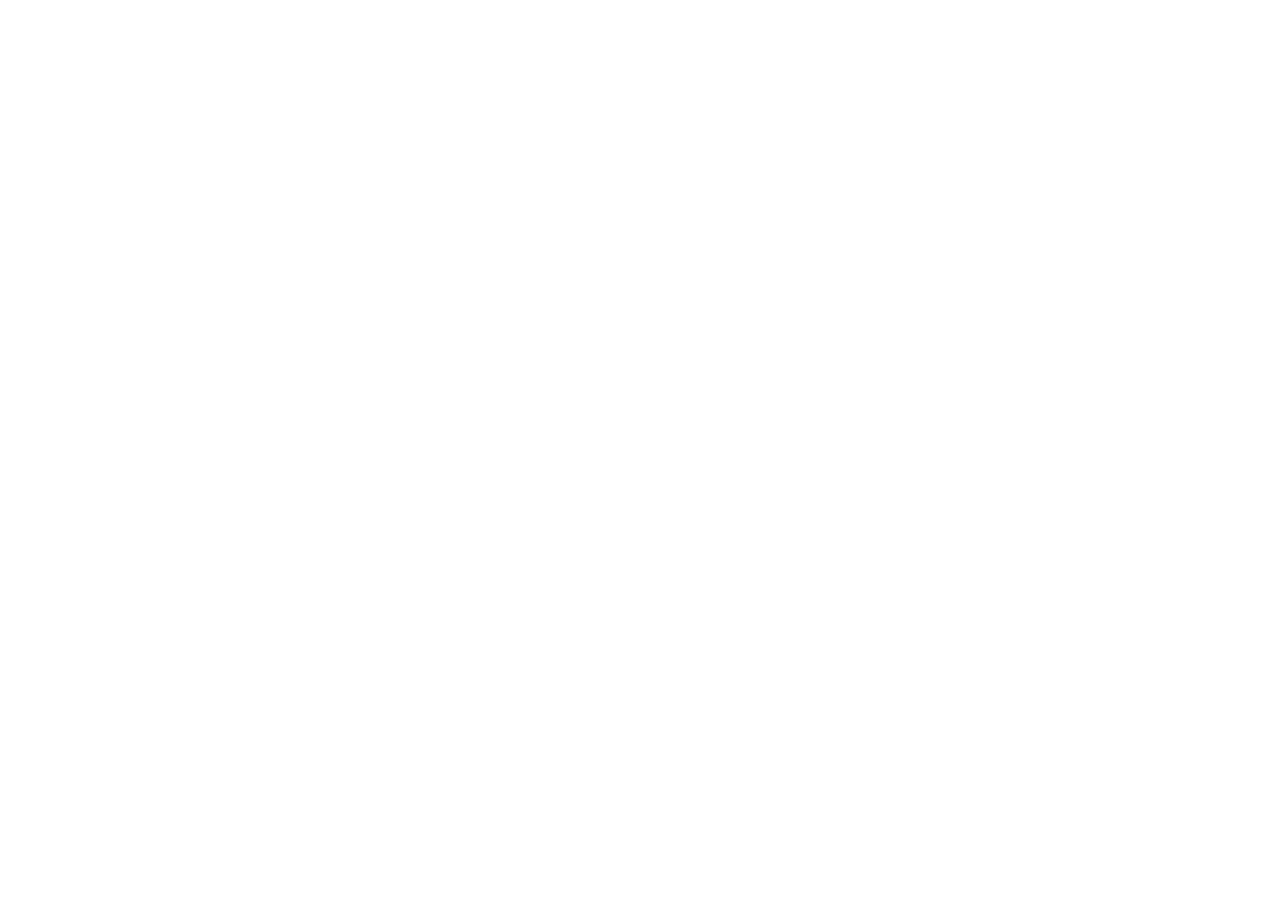
==== index.html @ a16ecffd "first commit" ====
<html>
<script type="text/javascript">

var urls = new Array('https://qz.com/email/quartz-obsession/1080141/', 'https://qz.com/email/quartz-obsession/1080675/', 'https://qz.com/email/quartz-obsession/1081406/', 'https://qz.com/email/quartz-obsession/1082947/', 'https://qz.com/email/quartz-obsession/1081878/', 'https://qz.com/email/quartz-obsession/1084407/', 'https://qz.com/email/quartz-obsession/1085468/', 'https://qz.com/email/quartz-obsession/1087498/', 'https://qz.com/email/quartz-obsession/1086439/', 'https://qz.com/email/quartz-obsession/1089656/', 'https://qz.com/email/quartz-obsession/1091142/', 'https://qz.com/email/quartz-obsession/1084956/', 'https://qz.com/email/quartz-obsession/1092556/', 'https://qz.com/email/quartz-obsession/1094698/', 'https://qz.com/email/quartz-obsession/1096663/', 'https://qz.com/email/quartz-obsession/1091048/', 'https://qz.com/email/quartz-obsession/1093726/', 'https://qz.com/email/quartz-obsession/1099066/', 'https://qz.com/email/quartz-obsession/1100104/', 'https://qz.com/email/quartz-obsession/1100940/', 'https://qz.com/email/quartz-obsession/1103436/', 'https://qz.com/email/quartz-obsession/1103346/', 'https://qz.com/email/quartz-obsession/1102286/', 'https://qz.com/email/quartz-obsession/1104791/', 'https://qz.com/email/quartz-obsession/1106140/', 'https://qz.com/email/quartz-obsession/1108035/', 'https://qz.com/email/quartz-obsession/1110825/', 'https://qz.com/email/quartz-obsession/1113163/', 'https://qz.com/email/quartz-obsession/1115839/', 'https://qz.com/email/quartz-obsession/1114306/', 'https://qz.com/email/quartz-obsession/1117818/', 'https://qz.com/email/quartz-obsession/1118751/', 'https://qz.com/email/quartz-obsession/1119674/', 'https://qz.com/email/quartz-obsession/1121657/', 'https://qz.com/email/quartz-obsession/1124063/', 'https://qz.com/email/quartz-obsession/1123237/', 'https://qz.com/email/quartz-obsession/1125107/', 'https://qz.com/email/quartz-obsession/1127830/', 'https://qz.com/email/quartz-obsession/1129187/', 'https://qz.com/email/quartz-obsession/1129514/', 'https://qz.com/email/quartz-obsession/1131408/', 'https://qz.com/email/quartz-obsession/1131584/', 'https://qz.com/email/quartz-obsession/1132440/', 'https://qz.com/email/quartz-obsession/1135533/', 'https://qz.com/email/quartz-obsession/1136280/', 'https://qz.com/email/quartz-obsession/1139598/', 'https://qz.com/email/quartz-obsession/1130471/', 'https://qz.com/email/quartz-obsession/1139893/', 'https://qz.com/email/quartz-obsession/1143431/', 'https://qz.com/email/quartz-obsession/1144744/', 'https://qz.com/email/quartz-obsession/1146186/', 'https://qz.com/email/quartz-obsession/1147473/', 'https://qz.com/email/quartz-obsession/1149767/', 'https://qz.com/email/quartz-obsession/1150424/', 'https://qz.com/email/quartz-obsession/1152997/', 'https://qz.com/email/quartz-obsession/1155503/', 'https://qz.com/email/quartz-obsession/1152005/', 'https://qz.com/email/quartz-obsession/1157031/', 'https://qz.com/email/quartz-obsession/1156672/', 'https://qz.com/email/quartz-obsession/1159495/', 'https://qz.com/email/quartz-obsession/1160568/', 'https://qz.com/email/quartz-obsession/1162228/', 'https://qz.com/email/quartz-obsession/1163400/', 'https://qz.com/email/quartz-obsession/1165402/', 'https://qz.com/email/quartz-obsession/1170650/', 'https://qz.com/email/quartz-obsession/1171974/', 'https://qz.com/email/quartz-obsession/1173175/', 'https://qz.com/email/quartz-obsession/1175562/', 'https://qz.com/email/quartz-obsession/1175998/', 'https://qz.com/email/quartz-obsession/1177786/', 'https://qz.com/email/quartz-obsession/1178635/', 'https://qz.com/email/quartz-obsession/1177021/', 'https://qz.com/email/quartz-obsession/1181070/', 'https://qz.com/email/quartz-obsession/1183415/', 'https://qz.com/email/quartz-obsession/1184093/', 'https://qz.com/email/quartz-obsession/1184632/', 'https://qz.com/email/quartz-obsession/1187097/', 'https://qz.com/email/quartz-obsession/1188754/', 'https://qz.com/email/quartz-obsession/1185936/', 'https://qz.com/email/quartz-obsession/1190278/', 'https://qz.com/email/quartz-obsession/1190805/', 'https://qz.com/email/quartz-obsession/1184269/', 'https://qz.com/email/quartz-obsession/1193484/', 'https://qz.com/email/quartz-obsession/1196335/', 'https://qz.com/email/quartz-obsession/1196815/', 'https://qz.com/email/quartz-obsession/1198887/', 'https://qz.com/email/quartz-obsession/1202564/', 'https://qz.com/email/quartz-obsession/1202359/', 'https://qz.com/email/quartz-obsession/1204929/', 'https://qz.com/email/quartz-obsession/1206673/', 'https://qz.com/email/quartz-obsession/1207273/', 'https://qz.com/email/quartz-obsession/1207783/', 'https://qz.com/email/quartz-obsession/1209420/', 'https://qz.com/email/quartz-obsession/1209896/', 'https://qz.com/email/quartz-obsession/1212424/', 'https://qz.com/email/quartz-obsession/1212939/', 'https://qz.com/email/quartz-obsession/1213792/', 'https://qz.com/email/quartz-obsession/1214890/', 'https://qz.com/email/quartz-obsession/1216973/', 'https://qz.com/email/quartz-obsession/1218086/', 'https://qz.com/email/quartz-obsession/1218224/', 'https://qz.com/email/quartz-obsession/1220036/', 'https://qz.com/email/quartz-obsession/1207720/', 'https://qz.com/email/quartz-obsession/1222455/', 'https://qz.com/email/quartz-obsession/1223548/', 'https://qz.com/email/quartz-obsession/1224537/', 'https://qz.com/email/quartz-obsession/1225498/', 'https://qz.com/email/quartz-obsession/1226810/', 'https://qz.com/email/quartz-obsession/1227814/', 'https://qz.com/email/quartz-obsession/1229149/', 'https://qz.com/email/quartz-obsession/1228882/', 'https://qz.com/email/quartz-obsession/1230913/', 'https://qz.com/email/quartz-obsession/1232247/', 'https://qz.com/email/quartz-obsession/1233203/', 'https://qz.com/email/quartz-obsession/1234249/', 'https://qz.com/email/quartz-obsession/1235589/', 'https://qz.com/email/quartz-obsession/1236214/', 'https://qz.com/email/quartz-obsession/1237342/', 'https://qz.com/email/quartz-obsession/1238318/', 'https://qz.com/email/quartz-obsession/1238853/', 'https://qz.com/email/quartz-obsession/1239683/', 'https://qz.com/email/quartz-obsession/1241133/', 'https://qz.com/email/quartz-obsession/1242653/', 'https://qz.com/email/quartz-obsession/1243667/', 'https://qz.com/email/quartz-obsession/1244661/', 'https://qz.com/email/quartz-obsession/1245719/', 'https://qz.com/email/quartz-obsession/1240662/', 'https://qz.com/email/quartz-obsession/1248417/', 'https://qz.com/email/quartz-obsession/1248858/', 'https://qz.com/email/quartz-obsession/1250187/', 'https://qz.com/email/quartz-obsession/1250984/', 'https://qz.com/email/quartz-obsession/1252570/', 'https://qz.com/email/quartz-obsession/1253338/', 'https://qz.com/email/quartz-obsession/1249999/', 'https://qz.com/email/quartz-obsession/1254695/', 'https://qz.com/email/quartz-obsession/1256841/', 'https://qz.com/email/quartz-obsession/1256590/', 'https://qz.com/email/quartz-obsession/1257795/', 'https://qz.com/email/quartz-obsession/1259360/', 'https://qz.com/email/quartz-obsession/1261660/', 'https://qz.com/email/quartz-obsession/1260498/', 'https://qz.com/email/quartz-obsession/1262832/', 'https://qz.com/email/quartz-obsession/1264216/', 'https://qz.com/email/quartz-obsession/1265666/', 'https://qz.com/email/quartz-obsession/1266871/', 'https://qz.com/email/quartz-obsession/1267976/', 'https://qz.com/email/quartz-obsession/1269094/', 'https://qz.com/email/quartz-obsession/1272129/', 'https://qz.com/email/quartz-obsession/1271581/', 'https://qz.com/email/quartz-obsession/1272396/', 'https://qz.com/email/quartz-obsession/1274674/', 'https://qz.com/email/quartz-obsession/1275798/', 'https://qz.com/email/quartz-obsession/1276989/', 'https://qz.com/email/quartz-obsession/1278872/', 'https://qz.com/email/quartz-obsession/1279366/', 'https://qz.com/email/quartz-obsession/1279405/', 'https://qz.com/email/quartz-obsession/1281804/', 'https://qz.com/email/quartz-obsession/1284348/', 'https://qz.com/email/quartz-obsession/1283302/', 'https://qz.com/email/quartz-obsession/1284753/', 'https://qz.com/email/quartz-obsession/1287779/', 'https://qz.com/email/quartz-obsession/1289963/', 'https://qz.com/email/quartz-obsession/1291320/', 'https://qz.com/email/quartz-obsession/1292302/', 'https://qz.com/email/quartz-obsession/1293492/', 'https://qz.com/email/quartz-obsession/1295406/', 'https://qz.com/email/quartz-obsession/1295951/', 'https://qz.com/email/quartz-obsession/1297227/', 'https://qz.com/email/quartz-obsession/1299238/', 'https://qz.com/email/quartz-obsession/1299599/', 'https://qz.com/email/quartz-obsession/1300720/', 'https://qz.com/email/quartz-obsession/1302025/', 'https://qz.com/email/quartz-obsession/1304108/', 'https://qz.com/email/quartz-obsession/1304373/', 'https://qz.com/email/quartz-obsession/1304441/', 'https://qz.com/email/quartz-obsession/1305476/', 'https://qz.com/email/quartz-obsession/1306826/', 'https://qz.com/email/quartz-obsession/1307954/', 'https://qz.com/email/quartz-obsession/1310101/', 'https://qz.com/email/quartz-obsession/1311173/', 'https://qz.com/email/quartz-obsession/1312297/', 'https://qz.com/email/quartz-obsession/1313584/', 'https://qz.com/email/quartz-obsession/1314650/', 'https://qz.com/email/quartz-obsession/1315759/', 'https://qz.com/email/quartz-obsession/1316207/', 'https://qz.com/email/quartz-obsession/1317363/', 'https://qz.com/email/quartz-obsession/1319346/', 'https://qz.com/email/quartz-obsession/1320169/', 'https://qz.com/email/quartz-obsession/1321666/', 'https://qz.com/email/quartz-obsession/1322600/', 'https://qz.com/email/quartz-obsession/1323720/', 'https://qz.com/email/quartz-obsession/1324763/', 'https://qz.com/email/quartz-obsession/1325696/', 'https://qz.com/email/quartz-obsession/1326626/', 'https://qz.com/email/quartz-obsession/1327685/', 'https://qz.com/email/quartz-obsession/1329020/', 'https://qz.com/email/quartz-obsession/1329721/', 'https://qz.com/email/quartz-obsession/1330745/', 'https://qz.com/email/quartz-obsession/1331864/', 'https://qz.com/email/quartz-obsession/1332851/', 'https://qz.com/email/quartz-obsession/1334211/', 'https://qz.com/email/quartz-obsession/1335053/', 'https://qz.com/email/quartz-obsession/1336051/', 'https://qz.com/email/quartz-obsession/1340842/', 'https://qz.com/email/quartz-obsession/1336564/');

window.onload = function() {
    // similar behavior as clicking on a link
    window.location = urls[Math.floor(urls.length*Math.random())];
}

</script>
</html>
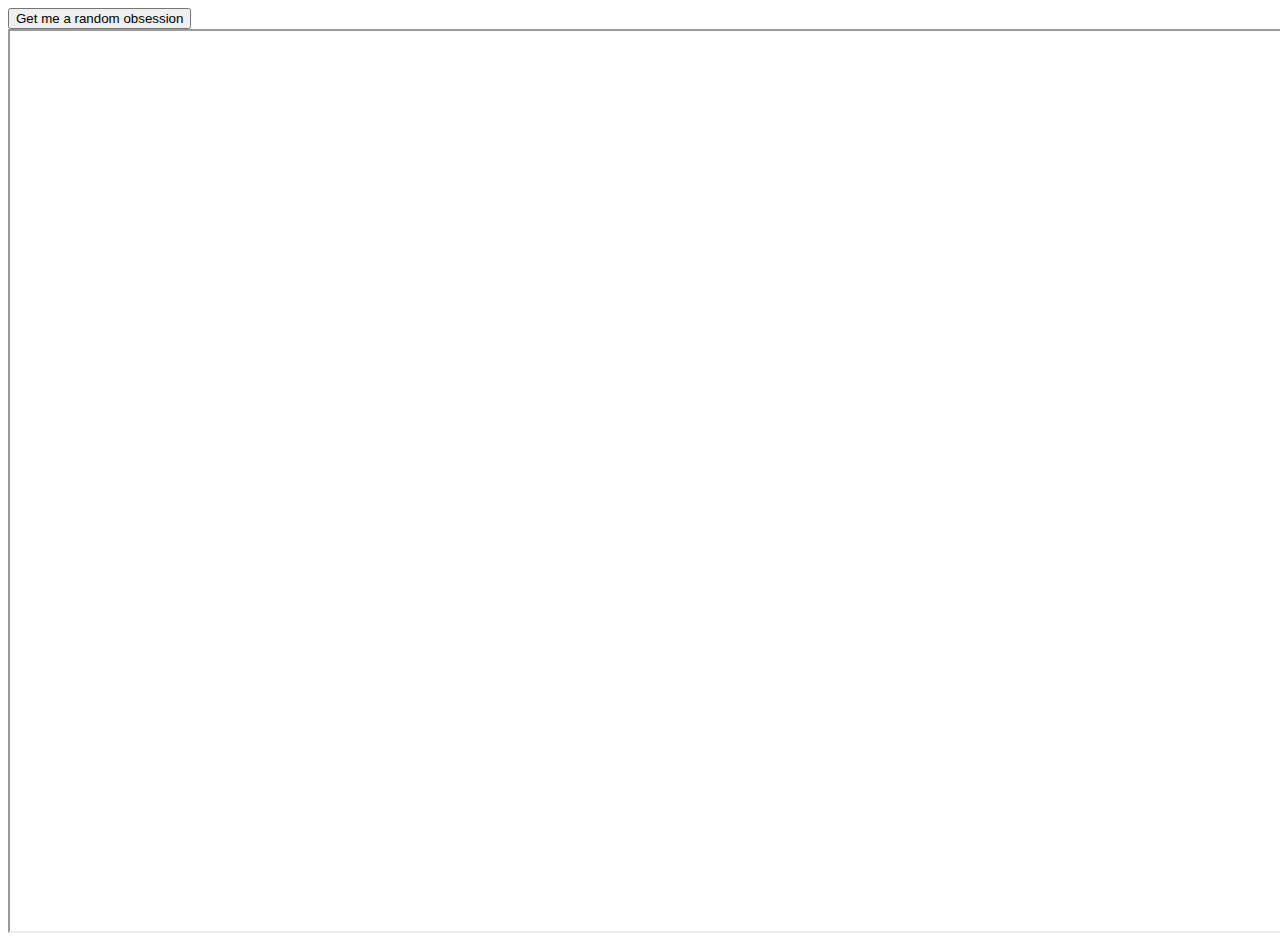
==== commit 5745ea13: "now with a button" ====
--- a/index.html
+++ b/index.html
@@ -1,12 +1,48 @@
+
+
 <html>
+<body>
+<button id="btn">Get me a random obsession</button>
+<br>
+<iframe id="frame" src="" onload="this.width=screen.width;this.height=screen.height;"></iframe>
+
 <script type="text/javascript">
 
-var urls = new Array('https://qz.com/email/quartz-obsession/1080141/', 'https://qz.com/email/quartz-obsession/1080675/', 'https://qz.com/email/quartz-obsession/1081406/', 'https://qz.com/email/quartz-obsession/1082947/', 'https://qz.com/email/quartz-obsession/1081878/', 'https://qz.com/email/quartz-obsession/1084407/', 'https://qz.com/email/quartz-obsession/1085468/', 'https://qz.com/email/quartz-obsession/1087498/', 'https://qz.com/email/quartz-obsession/1086439/', 'https://qz.com/email/quartz-obsession/1089656/', 'https://qz.com/email/quartz-obsession/1091142/', 'https://qz.com/email/quartz-obsession/1084956/', 'https://qz.com/email/quartz-obsession/1092556/', 'https://qz.com/email/quartz-obsession/1094698/', 'https://qz.com/email/quartz-obsession/1096663/', 'https://qz.com/email/quartz-obsession/1091048/', 'https://qz.com/email/quartz-obsession/1093726/', 'https://qz.com/email/quartz-obsession/1099066/', 'https://qz.com/email/quartz-obsession/1100104/', 'https://qz.com/email/quartz-obsession/1100940/', 'https://qz.com/email/quartz-obsession/1103436/', 'https://qz.com/email/quartz-obsession/1103346/', 'https://qz.com/email/quartz-obsession/1102286/', 'https://qz.com/email/quartz-obsession/1104791/', 'https://qz.com/email/quartz-obsession/1106140/', 'https://qz.com/email/quartz-obsession/1108035/', 'https://qz.com/email/quartz-obsession/1110825/', 'https://qz.com/email/quartz-obsession/1113163/', 'https://qz.com/email/quartz-obsession/1115839/', 'https://qz.com/email/quartz-obsession/1114306/', 'https://qz.com/email/quartz-obsession/1117818/', 'https://qz.com/email/quartz-obsession/1118751/', 'https://qz.com/email/quartz-obsession/1119674/', 'https://qz.com/email/quartz-obsession/1121657/', 'https://qz.com/email/quartz-obsession/1124063/', 'https://qz.com/email/quartz-obsession/1123237/', 'https://qz.com/email/quartz-obsession/1125107/', 'https://qz.com/email/quartz-obsession/1127830/', 'https://qz.com/email/quartz-obsession/1129187/', 'https://qz.com/email/quartz-obsession/1129514/', 'https://qz.com/email/quartz-obsession/1131408/', 'https://qz.com/email/quartz-obsession/1131584/', 'https://qz.com/email/quartz-obsession/1132440/', 'https://qz.com/email/quartz-obsession/1135533/', 'https://qz.com/email/quartz-obsession/1136280/', 'https://qz.com/email/quartz-obsession/1139598/', 'https://qz.com/email/quartz-obsession/1130471/', 'https://qz.com/email/quartz-obsession/1139893/', 'https://qz.com/email/quartz-obsession/1143431/', 'https://qz.com/email/quartz-obsession/1144744/', 'https://qz.com/email/quartz-obsession/1146186/', 'https://qz.com/email/quartz-obsession/1147473/', 'https://qz.com/email/quartz-obsession/1149767/', 'https://qz.com/email/quartz-obsession/1150424/', 'https://qz.com/email/quartz-obsession/1152997/', 'https://qz.com/email/quartz-obsession/1155503/', 'https://qz.com/email/quartz-obsession/1152005/', 'https://qz.com/email/quartz-obsession/1157031/', 'https://qz.com/email/quartz-obsession/1156672/', 'https://qz.com/email/quartz-obsession/1159495/', 'https://qz.com/email/quartz-obsession/1160568/', 'https://qz.com/email/quartz-obsession/1162228/', 'https://qz.com/email/quartz-obsession/1163400/', 'https://qz.com/email/quartz-obsession/1165402/', 'https://qz.com/email/quartz-obsession/1170650/', 'https://qz.com/email/quartz-obsession/1171974/', 'https://qz.com/email/quartz-obsession/1173175/', 'https://qz.com/email/quartz-obsession/1175562/', 'https://qz.com/email/quartz-obsession/1175998/', 'https://qz.com/email/quartz-obsession/1177786/', 'https://qz.com/email/quartz-obsession/1178635/', 'https://qz.com/email/quartz-obsession/1177021/', 'https://qz.com/email/quartz-obsession/1181070/', 'https://qz.com/email/quartz-obsession/1183415/', 'https://qz.com/email/quartz-obsession/1184093/', 'https://qz.com/email/quartz-obsession/1184632/', 'https://qz.com/email/quartz-obsession/1187097/', 'https://qz.com/email/quartz-obsession/1188754/', 'https://qz.com/email/quartz-obsession/1185936/', 'https://qz.com/email/quartz-obsession/1190278/', 'https://qz.com/email/quartz-obsession/1190805/', 'https://qz.com/email/quartz-obsession/1184269/', 'https://qz.com/email/quartz-obsession/1193484/', 'https://qz.com/email/quartz-obsession/1196335/', 'https://qz.com/email/quartz-obsession/1196815/', 'https://qz.com/email/quartz-obsession/1198887/', 'https://qz.com/email/quartz-obsession/1202564/', 'https://qz.com/email/quartz-obsession/1202359/', 'https://qz.com/email/quartz-obsession/1204929/', 'https://qz.com/email/quartz-obsession/1206673/', 'https://qz.com/email/quartz-obsession/1207273/', 'https://qz.com/email/quartz-obsession/1207783/', 'https://qz.com/email/quartz-obsession/1209420/', 'https://qz.com/email/quartz-obsession/1209896/', 'https://qz.com/email/quartz-obsession/1212424/', 'https://qz.com/email/quartz-obsession/1212939/', 'https://qz.com/email/quartz-obsession/1213792/', 'https://qz.com/email/quartz-obsession/1214890/', 'https://qz.com/email/quartz-obsession/1216973/', 'https://qz.com/email/quartz-obsession/1218086/', 'https://qz.com/email/quartz-obsession/1218224/', 'https://qz.com/email/quartz-obsession/1220036/', 'https://qz.com/email/quartz-obsession/1207720/', 'https://qz.com/email/quartz-obsession/1222455/', 'https://qz.com/email/quartz-obsession/1223548/', 'https://qz.com/email/quartz-obsession/1224537/', 'https://qz.com/email/quartz-obsession/1225498/', 'https://qz.com/email/quartz-obsession/1226810/', 'https://qz.com/email/quartz-obsession/1227814/', 'https://qz.com/email/quartz-obsession/1229149/', 'https://qz.com/email/quartz-obsession/1228882/', 'https://qz.com/email/quartz-obsession/1230913/', 'https://qz.com/email/quartz-obsession/1232247/', 'https://qz.com/email/quartz-obsession/1233203/', 'https://qz.com/email/quartz-obsession/1234249/', 'https://qz.com/email/quartz-obsession/1235589/', 'https://qz.com/email/quartz-obsession/1236214/', 'https://qz.com/email/quartz-obsession/1237342/', 'https://qz.com/email/quartz-obsession/1238318/', 'https://qz.com/email/quartz-obsession/1238853/', 'https://qz.com/email/quartz-obsession/1239683/', 'https://qz.com/email/quartz-obsession/1241133/', 'https://qz.com/email/quartz-obsession/1242653/', 'https://qz.com/email/quartz-obsession/1243667/', 'https://qz.com/email/quartz-obsession/1244661/', 'https://qz.com/email/quartz-obsession/1245719/', 'https://qz.com/email/quartz-obsession/1240662/', 'https://qz.com/email/quartz-obsession/1248417/', 'https://qz.com/email/quartz-obsession/1248858/', 'https://qz.com/email/quartz-obsession/1250187/', 'https://qz.com/email/quartz-obsession/1250984/', 'https://qz.com/email/quartz-obsession/1252570/', 'https://qz.com/email/quartz-obsession/1253338/', 'https://qz.com/email/quartz-obsession/1249999/', 'https://qz.com/email/quartz-obsession/1254695/', 'https://qz.com/email/quartz-obsession/1256841/', 'https://qz.com/email/quartz-obsession/1256590/', 'https://qz.com/email/quartz-obsession/1257795/', 'https://qz.com/email/quartz-obsession/1259360/', 'https://qz.com/email/quartz-obsession/1261660/', 'https://qz.com/email/quartz-obsession/1260498/', 'https://qz.com/email/quartz-obsession/1262832/', 'https://qz.com/email/quartz-obsession/1264216/', 'https://qz.com/email/quartz-obsession/1265666/', 'https://qz.com/email/quartz-obsession/1266871/', 'https://qz.com/email/quartz-obsession/1267976/', 'https://qz.com/email/quartz-obsession/1269094/', 'https://qz.com/email/quartz-obsession/1272129/', 'https://qz.com/email/quartz-obsession/1271581/', 'https://qz.com/email/quartz-obsession/1272396/', 'https://qz.com/email/quartz-obsession/1274674/', 'https://qz.com/email/quartz-obsession/1275798/', 'https://qz.com/email/quartz-obsession/1276989/', 'https://qz.com/email/quartz-obsession/1278872/', 'https://qz.com/email/quartz-obsession/1279366/', 'https://qz.com/email/quartz-obsession/1279405/', 'https://qz.com/email/quartz-obsession/1281804/', 'https://qz.com/email/quartz-obsession/1284348/', 'https://qz.com/email/quartz-obsession/1283302/', 'https://qz.com/email/quartz-obsession/1284753/', 'https://qz.com/email/quartz-obsession/1287779/', 'https://qz.com/email/quartz-obsession/1289963/', 'https://qz.com/email/quartz-obsession/1291320/', 'https://qz.com/email/quartz-obsession/1292302/', 'https://qz.com/email/quartz-obsession/1293492/', 'https://qz.com/email/quartz-obsession/1295406/', 'https://qz.com/email/quartz-obsession/1295951/', 'https://qz.com/email/quartz-obsession/1297227/', 'https://qz.com/email/quartz-obsession/1299238/', 'https://qz.com/email/quartz-obsession/1299599/', 'https://qz.com/email/quartz-obsession/1300720/', 'https://qz.com/email/quartz-obsession/1302025/', 'https://qz.com/email/quartz-obsession/1304108/', 'https://qz.com/email/quartz-obsession/1304373/', 'https://qz.com/email/quartz-obsession/1304441/', 'https://qz.com/email/quartz-obsession/1305476/', 'https://qz.com/email/quartz-obsession/1306826/', 'https://qz.com/email/quartz-obsession/1307954/', 'https://qz.com/email/quartz-obsession/1310101/', 'https://qz.com/email/quartz-obsession/1311173/', 'https://qz.com/email/quartz-obsession/1312297/', 'https://qz.com/email/quartz-obsession/1313584/', 'https://qz.com/email/quartz-obsession/1314650/', 'https://qz.com/email/quartz-obsession/1315759/', 'https://qz.com/email/quartz-obsession/1316207/', 'https://qz.com/email/quartz-obsession/1317363/', 'https://qz.com/email/quartz-obsession/1319346/', 'https://qz.com/email/quartz-obsession/1320169/', 'https://qz.com/email/quartz-obsession/1321666/', 'https://qz.com/email/quartz-obsession/1322600/', 'https://qz.com/email/quartz-obsession/1323720/', 'https://qz.com/email/quartz-obsession/1324763/', 'https://qz.com/email/quartz-obsession/1325696/', 'https://qz.com/email/quartz-obsession/1326626/', 'https://qz.com/email/quartz-obsession/1327685/', 'https://qz.com/email/quartz-obsession/1329020/', 'https://qz.com/email/quartz-obsession/1329721/', 'https://qz.com/email/quartz-obsession/1330745/', 'https://qz.com/email/quartz-obsession/1331864/', 'https://qz.com/email/quartz-obsession/1332851/', 'https://qz.com/email/quartz-obsession/1334211/', 'https://qz.com/email/quartz-obsession/1335053/', 'https://qz.com/email/quartz-obsession/1336051/', 'https://qz.com/email/quartz-obsession/1340842/', 'https://qz.com/email/quartz-obsession/1336564/');
+var links = new Array('https://qz.com/email/quartz-obsession/1080141/', 'https://qz.com/email/quartz-obsession/1080675/', 'https://qz.com/email/quartz-obsession/1081406/', 'https://qz.com/email/quartz-obsession/1082947/', 'https://qz.com/email/quartz-obsession/1081878/', 'https://qz.com/email/quartz-obsession/1084407/', 'https://qz.com/email/quartz-obsession/1085468/', 'https://qz.com/email/quartz-obsession/1087498/', 'https://qz.com/email/quartz-obsession/1086439/', 'https://qz.com/email/quartz-obsession/1089656/', 'https://qz.com/email/quartz-obsession/1091142/', 'https://qz.com/email/quartz-obsession/1084956/', 'https://qz.com/email/quartz-obsession/1092556/', 'https://qz.com/email/quartz-obsession/1094698/', 'https://qz.com/email/quartz-obsession/1096663/', 'https://qz.com/email/quartz-obsession/1091048/', 'https://qz.com/email/quartz-obsession/1093726/', 'https://qz.com/email/quartz-obsession/1099066/', 'https://qz.com/email/quartz-obsession/1100104/', 'https://qz.com/email/quartz-obsession/1100940/', 'https://qz.com/email/quartz-obsession/1103436/', 'https://qz.com/email/quartz-obsession/1103346/', 'https://qz.com/email/quartz-obsession/1102286/', 'https://qz.com/email/quartz-obsession/1104791/', 'https://qz.com/email/quartz-obsession/1106140/', 'https://qz.com/email/quartz-obsession/1108035/', 'https://qz.com/email/quartz-obsession/1110825/', 'https://qz.com/email/quartz-obsession/1113163/', 'https://qz.com/email/quartz-obsession/1115839/', 'https://qz.com/email/quartz-obsession/1114306/', 'https://qz.com/email/quartz-obsession/1117818/', 'https://qz.com/email/quartz-obsession/1118751/', 'https://qz.com/email/quartz-obsession/1119674/', 'https://qz.com/email/quartz-obsession/1121657/', 'https://qz.com/email/quartz-obsession/1124063/', 'https://qz.com/email/quartz-obsession/1123237/', 'https://qz.com/email/quartz-obsession/1125107/', 'https://qz.com/email/quartz-obsession/1127830/', 'https://qz.com/email/quartz-obsession/1129187/', 'https://qz.com/email/quartz-obsession/1129514/', 'https://qz.com/email/quartz-obsession/1131408/', 'https://qz.com/email/quartz-obsession/1131584/', 'https://qz.com/email/quartz-obsession/1132440/', 'https://qz.com/email/quartz-obsession/1135533/', 'https://qz.com/email/quartz-obsession/1136280/', 'https://qz.com/email/quartz-obsession/1139598/', 'https://qz.com/email/quartz-obsession/1130471/', 'https://qz.com/email/quartz-obsession/1139893/', 'https://qz.com/email/quartz-obsession/1143431/', 'https://qz.com/email/quartz-obsession/1144744/', 'https://qz.com/email/quartz-obsession/1146186/', 'https://qz.com/email/quartz-obsession/1147473/', 'https://qz.com/email/quartz-obsession/1149767/', 'https://qz.com/email/quartz-obsession/1150424/', 'https://qz.com/email/quartz-obsession/1152997/', 'https://qz.com/email/quartz-obsession/1155503/', 'https://qz.com/email/quartz-obsession/1152005/', 'https://qz.com/email/quartz-obsession/1157031/', 'https://qz.com/email/quartz-obsession/1156672/', 'https://qz.com/email/quartz-obsession/1159495/', 'https://qz.com/email/quartz-obsession/1160568/', 'https://qz.com/email/quartz-obsession/1162228/', 'https://qz.com/email/quartz-obsession/1163400/', 'https://qz.com/email/quartz-obsession/1165402/', 'https://qz.com/email/quartz-obsession/1170650/', 'https://qz.com/email/quartz-obsession/1171974/', 'https://qz.com/email/quartz-obsession/1173175/', 'https://qz.com/email/quartz-obsession/1175562/', 'https://qz.com/email/quartz-obsession/1175998/', 'https://qz.com/email/quartz-obsession/1177786/', 'https://qz.com/email/quartz-obsession/1178635/', 'https://qz.com/email/quartz-obsession/1177021/', 'https://qz.com/email/quartz-obsession/1181070/', 'https://qz.com/email/quartz-obsession/1183415/', 'https://qz.com/email/quartz-obsession/1184093/', 'https://qz.com/email/quartz-obsession/1184632/', 'https://qz.com/email/quartz-obsession/1187097/', 'https://qz.com/email/quartz-obsession/1188754/', 'https://qz.com/email/quartz-obsession/1185936/', 'https://qz.com/email/quartz-obsession/1190278/', 'https://qz.com/email/quartz-obsession/1190805/', 'https://qz.com/email/quartz-obsession/1184269/', 'https://qz.com/email/quartz-obsession/1193484/', 'https://qz.com/email/quartz-obsession/1196335/', 'https://qz.com/email/quartz-obsession/1196815/', 'https://qz.com/email/quartz-obsession/1198887/', 'https://qz.com/email/quartz-obsession/1202564/', 'https://qz.com/email/quartz-obsession/1202359/', 'https://qz.com/email/quartz-obsession/1204929/', 'https://qz.com/email/quartz-obsession/1206673/', 'https://qz.com/email/quartz-obsession/1207273/', 'https://qz.com/email/quartz-obsession/1207783/', 'https://qz.com/email/quartz-obsession/1209420/', 'https://qz.com/email/quartz-obsession/1209896/', 'https://qz.com/email/quartz-obsession/1212424/', 'https://qz.com/email/quartz-obsession/1212939/', 'https://qz.com/email/quartz-obsession/1213792/', 'https://qz.com/email/quartz-obsession/1214890/', 'https://qz.com/email/quartz-obsession/1216973/', 'https://qz.com/email/quartz-obsession/1218086/', 'https://qz.com/email/quartz-obsession/1218224/', 'https://qz.com/email/quartz-obsession/1220036/', 'https://qz.com/email/quartz-obsession/1207720/', 'https://qz.com/email/quartz-obsession/1222455/', 'https://qz.com/email/quartz-obsession/1223548/', 'https://qz.com/email/quartz-obsession/1224537/', 'https://qz.com/email/quartz-obsession/1225498/', 'https://qz.com/email/quartz-obsession/1226810/', 'https://qz.com/email/quartz-obsession/1227814/', 'https://qz.com/email/quartz-obsession/1229149/', 'https://qz.com/email/quartz-obsession/1228882/', 'https://qz.com/email/quartz-obsession/1230913/', 'https://qz.com/email/quartz-obsession/1232247/', 'https://qz.com/email/quartz-obsession/1233203/', 'https://qz.com/email/quartz-obsession/1234249/', 'https://qz.com/email/quartz-obsession/1235589/', 'https://qz.com/email/quartz-obsession/1236214/', 'https://qz.com/email/quartz-obsession/1237342/', 'https://qz.com/email/quartz-obsession/1238318/', 'https://qz.com/email/quartz-obsession/1238853/', 'https://qz.com/email/quartz-obsession/1239683/', 'https://qz.com/email/quartz-obsession/1241133/', 'https://qz.com/email/quartz-obsession/1242653/', 'https://qz.com/email/quartz-obsession/1243667/', 'https://qz.com/email/quartz-obsession/1244661/', 'https://qz.com/email/quartz-obsession/1245719/', 'https://qz.com/email/quartz-obsession/1240662/', 'https://qz.com/email/quartz-obsession/1248417/', 'https://qz.com/email/quartz-obsession/1248858/', 'https://qz.com/email/quartz-obsession/1250187/', 'https://qz.com/email/quartz-obsession/1250984/', 'https://qz.com/email/quartz-obsession/1252570/', 'https://qz.com/email/quartz-obsession/1253338/', 'https://qz.com/email/quartz-obsession/1249999/', 'https://qz.com/email/quartz-obsession/1254695/', 'https://qz.com/email/quartz-obsession/1256841/', 'https://qz.com/email/quartz-obsession/1256590/', 'https://qz.com/email/quartz-obsession/1257795/', 'https://qz.com/email/quartz-obsession/1259360/', 'https://qz.com/email/quartz-obsession/1261660/', 'https://qz.com/email/quartz-obsession/1260498/', 'https://qz.com/email/quartz-obsession/1262832/', 'https://qz.com/email/quartz-obsession/1264216/', 'https://qz.com/email/quartz-obsession/1265666/', 'https://qz.com/email/quartz-obsession/1266871/', 'https://qz.com/email/quartz-obsession/1267976/', 'https://qz.com/email/quartz-obsession/1269094/', 'https://qz.com/email/quartz-obsession/1272129/', 'https://qz.com/email/quartz-obsession/1271581/', 'https://qz.com/email/quartz-obsession/1272396/', 'https://qz.com/email/quartz-obsession/1274674/', 'https://qz.com/email/quartz-obsession/1275798/', 'https://qz.com/email/quartz-obsession/1276989/', 'https://qz.com/email/quartz-obsession/1278872/', 'https://qz.com/email/quartz-obsession/1279366/', 'https://qz.com/email/quartz-obsession/1279405/', 'https://qz.com/email/quartz-obsession/1281804/', 'https://qz.com/email/quartz-obsession/1284348/', 'https://qz.com/email/quartz-obsession/1283302/', 'https://qz.com/email/quartz-obsession/1284753/', 'https://qz.com/email/quartz-obsession/1287779/', 'https://qz.com/email/quartz-obsession/1289963/', 'https://qz.com/email/quartz-obsession/1291320/', 'https://qz.com/email/quartz-obsession/1292302/', 'https://qz.com/email/quartz-obsession/1293492/', 'https://qz.com/email/quartz-obsession/1295406/', 'https://qz.com/email/quartz-obsession/1295951/', 'https://qz.com/email/quartz-obsession/1297227/', 'https://qz.com/email/quartz-obsession/1299238/', 'https://qz.com/email/quartz-obsession/1299599/', 'https://qz.com/email/quartz-obsession/1300720/', 'https://qz.com/email/quartz-obsession/1302025/', 'https://qz.com/email/quartz-obsession/1304108/', 'https://qz.com/email/quartz-obsession/1304373/', 'https://qz.com/email/quartz-obsession/1304441/', 'https://qz.com/email/quartz-obsession/1305476/', 'https://qz.com/email/quartz-obsession/1306826/', 'https://qz.com/email/quartz-obsession/1307954/', 'https://qz.com/email/quartz-obsession/1310101/', 'https://qz.com/email/quartz-obsession/1311173/', 'https://qz.com/email/quartz-obsession/1312297/', 'https://qz.com/email/quartz-obsession/1313584/', 'https://qz.com/email/quartz-obsession/1314650/', 'https://qz.com/email/quartz-obsession/1315759/', 'https://qz.com/email/quartz-obsession/1316207/', 'https://qz.com/email/quartz-obsession/1317363/', 'https://qz.com/email/quartz-obsession/1319346/', 'https://qz.com/email/quartz-obsession/1320169/', 'https://qz.com/email/quartz-obsession/1321666/', 'https://qz.com/email/quartz-obsession/1322600/', 'https://qz.com/email/quartz-obsession/1323720/', 'https://qz.com/email/quartz-obsession/1324763/', 'https://qz.com/email/quartz-obsession/1325696/', 'https://qz.com/email/quartz-obsession/1326626/', 'https://qz.com/email/quartz-obsession/1327685/', 'https://qz.com/email/quartz-obsession/1329020/', 'https://qz.com/email/quartz-obsession/1329721/', 'https://qz.com/email/quartz-obsession/1330745/', 'https://qz.com/email/quartz-obsession/1331864/', 'https://qz.com/email/quartz-obsession/1332851/', 'https://qz.com/email/quartz-obsession/1334211/', 'https://qz.com/email/quartz-obsession/1335053/', 'https://qz.com/email/quartz-obsession/1336051/', 'https://qz.com/email/quartz-obsession/1340842/', 'https://qz.com/email/quartz-obsession/1336564/');
+
+var myFrame;
+var btn;
+
+function go() {
+      alert("going");
+}
 
 window.onload = function() {
-    // similar behavior as clicking on a link
-    window.location = urls[Math.floor(urls.length*Math.random())];
+      console.log("onLoad");
+      myFrame = document.getElementById("frame");
+      btn = document.getElementById("btn");
+
+      btn.addEventListener("click", function() {
+         randomRedirect(myFrame);
+      });
+      // similar behavior as clicking on a link
+
+      //var rand = Math.floor(Math.random() * links.length);
+      //document.getElementById('myframe').src = links[rand];
+
+      randomRedirect(myFrame);
 }
 
+function randomRedirect(myFrame) {
+      console.log("randomRedirect");
+      link = links[Math.floor(links.length*Math.random())];
+
+      myFrame.src = link;
+
+}
+
+
+
 </script>
+</body>
 </html>
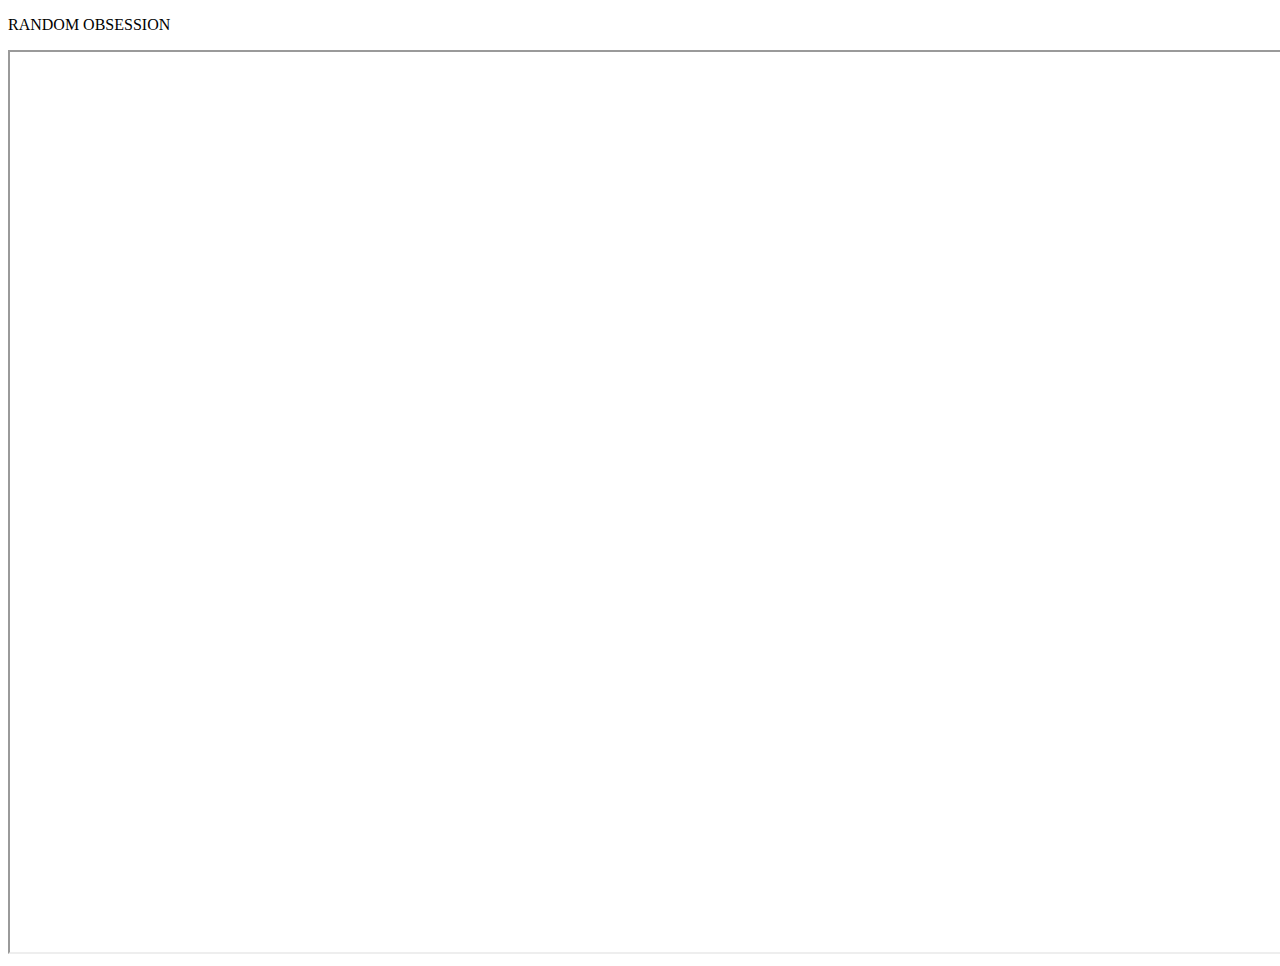
==== commit c6cd1001: "now with a button" ====
--- a/index.html
+++ b/index.html
@@ -1,10 +1,22 @@
+<!DOCTYPE html>
+<html lang="en" >
+
+<head>
+  <meta charset="UTF-8">
+  <title>Big red button</title>
+      <link rel="stylesheet" href="css/style.css">
+</head>
+
+<body>
+  <div class="center">
+  <div id="btn" class="select-button"><p>RANDOM OBSESSION</p></div>
+
+</div>
+<iframe id="frame" src="http://google.com" onload="this.width=screen.width;this.height=screen.height;"></iframe>
 
 
-<html>
-<body>
-<button id="btn">Get me a random obsession</button>
-<br>
-<iframe id="frame" src="" onload="this.width=screen.width;this.height=screen.height;"></iframe>
+
+</body>
 
 <script type="text/javascript">
 
@@ -44,5 +56,5 @@
 
 
 </script>
-</body>
+
 </html>
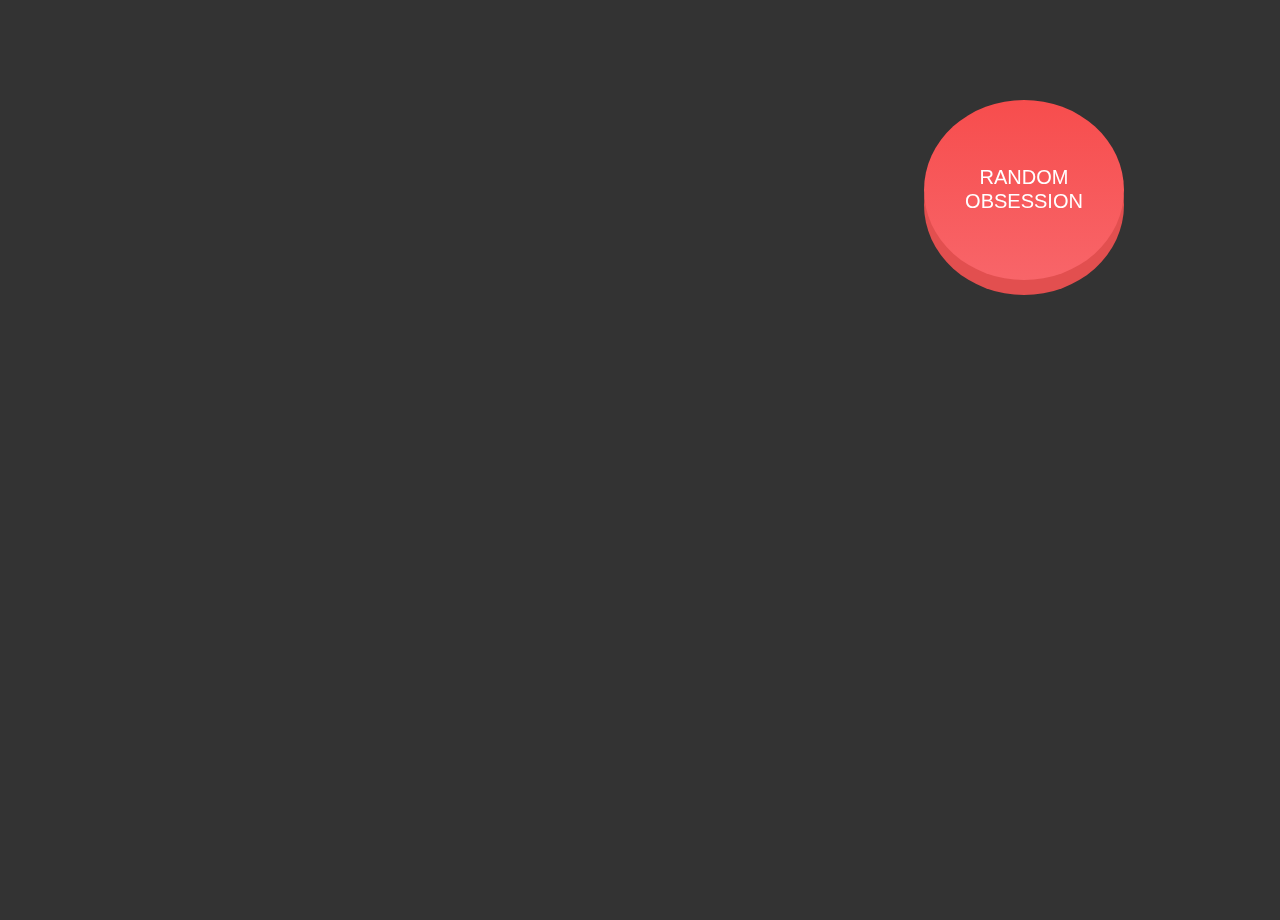
==== commit db164cc0: "now with a bigger button" ====
--- a/index.html
+++ b/index.html
@@ -12,7 +12,7 @@
   <div id="btn" class="select-button"><p>RANDOM OBSESSION</p></div>
 
 </div>
-<iframe id="frame" src="http://google.com" onload="this.width=screen.width;this.height=screen.height;"></iframe>
+<iframe id="frame" src="" frameBorder="0" onload="this.width=screen.width;this.height=screen.height;"></iframe>
 
 
 
--- a/css/style.css
+++ b/css/style.css
@@ -0,0 +1,52 @@
+body {
+  background: #333;
+}
+body .center {
+  left: 80%;
+  top: 20%;
+  position: absolute;
+  margin-left: -100px;
+  margin-top: -100px;
+}
+body .center .select-button {
+  width: 200px;
+  height: 180px;
+  line-height: 200px;
+  text-align: center;
+  cursor: pointer;
+  border-radius: 50%;
+  background: #f74d4d;
+  background-image: -webkit-gradient(linear, left top, left bottom, color-stop(0%, #f74d4d), color-stop(100%, #f86569));
+  background-image: -moz-gradient(linear, left top, left bottom, color-stop(0%, #f74d4d), color-stop(100%, #f86569));
+  box-shadow: 0 15px #e24f4f;
+
+
+}
+
+body .center .select-button p {
+
+  font-family:"Helvetica";
+  font-size:20px;
+  line-height:1.2;
+  padding:65px 0;
+  color:white;
+  weight:bold;
+
+}
+
+body .center .select-button:active {
+  box-shadow: 0 0 #e24f4f;
+  -webkit-transform: translate(0px, 15px);
+  -moz-transform: translate(0px, 15px);
+  -ms-transform: translate(0px, 15px);
+  -o-transform: translate(0px, 15px);
+  -webkit-transition: 0.1s all ease-out;
+  -moz-transition: 0.1s all ease-out;
+  -ms-transition: 0.1s all ease-out;
+  -o-transition: 0.1s all ease-out;
+  transition: 0.1s all ease-out;
+}
+
+iframe {
+      width:100%;
+}
